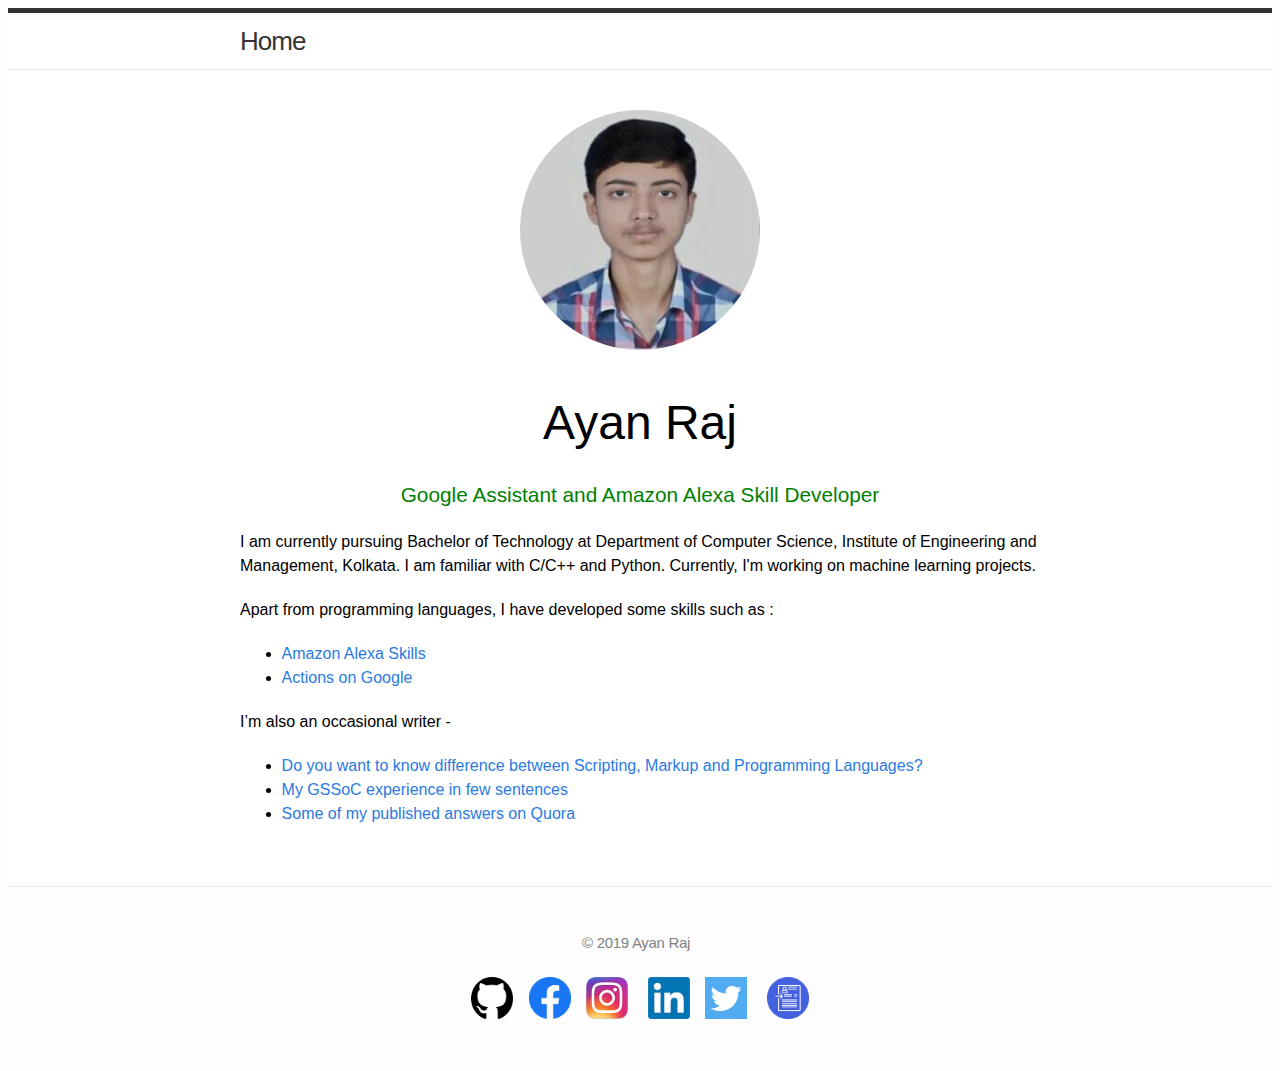
==== index.html @ a2666bd9 "Uploaded the code and relevant documents" ====
<!DOCTYPE html>
<html>
<head>
    <meta charset="utf-8">
    <meta http-equiv="X-UA-Compatible" content="IE=edge">
    <title> Ayan Raj
    </title>
    <meta name="viewport" content="width=device-width, initial-scale=1">
    <meta name="description" content="Ayan Raj">
     <link rel="canonical" href="https://ayanraj.github.io/">
    <!-- Custom CSS -->
    <link rel="stylesheet" href="main.css">
</head>


<body>

  <header class="site-header">

  <div class="wrap">
    <a class="site-title" href="/">Home</a>
  </div>
</header>


  <div class="page-content">
    <div class="wrap">
      <div class="post">

  <header class="post-header">
    <center>
        <img style="width: 15em; height: 15em; border-radius: 50%;" src=ayanraj_offic_pic.jpeg >
    </center>
    
  </header>

  <article class="post-content">
  <p style="text-align: center; font-size: 3em">
Ayan Raj
</p>
<p style="text-align: center; color: green; font-size: 1.3em">
Google Assistant and Amazon Alexa Skill Developer
</p>

<p>I am currently pursuing Bachelor of Technology at Department of Computer Science, Institute of Engineering and Management, Kolkata. 
I am familiar with C/C++ and Python. Currently, I'm working on machine learning projects. 


<p>Apart from programming languages, I have developed some skills such as :</p>

<ul>
  <li><a href="amazon_alexa.html">Amazon Alexa Skills</a></li>
  <li><a href="google_actions.html">Actions on Google</a></li>
</ul>

<p>I’m also an occasional writer -</p>

<ul>
  <li><a href="https://www.linkedin.com/pulse/do-you-want-know-difference-between-scripting-markup-programming-raj/">Do you want to know difference between Scripting, Markup and Programming Languages?</a></li>
  <li><a href="https://medium.com/@ayanujju351/my-gssoc-experience-in-few-sentences-fcf80e723746">My GSSoC experience in few sentences</a></li>
  <li><a href="https://www.quora.com/profile/Ayan-Raj-8/answers">Some of my published answers on Quora</a></li>
</ul>

  </article>

</div>

    </div>
  </div>
  <footer class="site-footer">
  
    <p style="text-align:center">
      &copy;&nbsp;2019 Ayan Raj &nbsp; <br><br>
      <a href="https://github.com/ayanujju" target="_blank">
        <img src="github.png" height="42" width="42"/>
      </a> &nbsp;&nbsp;
      <a href="https://www.facebook.com/ayanujju" target="_blank">
        <img src="fb.png" height="42" width="42"/>
      </a> &nbsp;&nbsp;
      <a href="https://www.instagram.com/rockayan06/" target="_blank">
        <img src="instagram.png" height="42" width="42"/>
      </a> &nbsp; &nbsp;
      <a href="https://www.linkedin.com/in/ayan-raj/" target="_blank">
        <img src="ln.png" height="42" width="42"/>
      </a> &nbsp;&nbsp; 
      <a href="https://twitter.com/ayandilse4u" target="_blank">
        <img src="twitter.png" height="42" width="42"/>
      </a>
      &nbsp; &nbsp;
      <a href="https://drive.google.com/open?id=1zgmGh0DgvkRUhMmcz8J-kH2T3VPOoYHM" target="_blank">
        <img src="resume.png" height="42" width="42"/>
      </a>
    </p>
  </footer>

</body>

</html>
---- main.css ----
/* Base */
/* ----------------------------------------------------------*/

{
  margin: 0;
  padding: 0;
}

html, body { height: 100%; }

body {
  font-family: Helvetica, Arial, sans-serif;
  font-size: 16px;
  line-height: 1.5;
  font-weight: 300;
  background-color: #fdfdfd;
}

h1, h2, h3, h4, h5, h6 { font-size: 100%; font-weight: 400; }

a         { color: #2a7ae2; text-decoration: none; }
a:hover   { color: #000; text-decoration: underline; }
a:visited { color: #205caa; }

/* Utility */

.wrap:before,
.wrap:after { content:""; display:table; }
.wrap:after { clear: both; }
.wrap {
  max-width: 800px;
  padding: 0 30px;
  margin: 0 auto;
  zoom: 1;
}



/* Layout Styles */
/* ----------------------------------------------------------*/

/* Site header */

.site-header {
  border-top: 5px solid #333;
  border-bottom: 1px solid #e8e8e8;
  min-height: 56px;
  background-color: white;
}

.site-title_blog,
.site-title_blog:hover,
.site-title_blog:visited {
  display: block;
  color: #333;
  font-size: 26px;
  letter-spacing: -1px;
  float: right;
  line-height: 56px;
  position: relative;
  z-index: 1;
}

.site-title,
.site-title:hover,
.site-title:visited {
  display: block;
  color: #333;
  font-size: 26px;
  letter-spacing: -1px;
  float: left;
  line-height: 56px;
  position: relative;
  z-index: 1;
}

.site-nav {
  float: right;
  line-height: 56px;
}

.site-nav .menu-icon { display: none; }

.site-nav .page-link {
  margin-left: 20px;
  color: #727272;
  letter-spacing: -.5px;
}

/* Site footer */

.site-footer {
  border-top: 1px solid #e8e8e8;
  padding: 30px 0;
}

.footer-heading {
  font-size: 18px;
  font-weight: 300;
  letter-spacing: -.5px;
  margin-bottom: 15px;
}

.site-footer .column { float: left; margin-bottom: 15px; }

.footer-col-1 {
  width: 270px; /*fallback*/
  width: -webkit-calc(35% - 10px);
  width: -moz-calc(35% - 10px);
  width: -o-calc(35% - 10px);
  width: calc(35% - 10px);
  margin-right: 10px
}
.footer-col-2 {
  width: 175px; /*fallback*/
  width: -webkit-calc(23.125% - 10px);
  width: -moz-calc(23.125% - 10px);
  width: -o-calc(23.125% - 10px);
  width: calc(23.125% - 10px);
  margin-right: 10px
}
.footer-col-3 {
  width: 335px; /*fallback*/
  width: -webkit-calc(41.875%);
  width: -moz-calc(41.875%);
  width: -o-calc(41.875%);
  width: calc(41.875%);
}

.site-footer ul { list-style: none; }

.site-footer li,
.site-footer p {
  font-size: 15px;
  letter-spacing: -.3px;
  color: #828282;
}

.github-icon-svg,
.twitter-icon-svg {
  display: inline-block;
  width: 16px;
  height: 16px;
  position: relative;
  top: 3px;
}


/* Page Content styles */
/* ----------------------------------------------------------*/

.page-content {
  padding: 30px 0;
  background-color: #fff;
}


/* Home styles */
/* ----------------------------------------------------------*/

.home h1 { margin-bottom: 25px; }

.posts { list-style-type: none; }

.posts li { margin-bottom: 30px; }

.posts .post-link {
  font-size: 24px;
  letter-spacing: -1px;
  line-height: 1;
}

.posts .post-date {
  display: block;
  font-size: 15px;
  color: #818181;
}


/* Post styles */
/* ----------------------------------------------------------*/

.post-header { margin: 10px 0 30px; }

.post-header h1 {
  font-size: 42px;
  letter-spacing: -1.75px;
  line-height: 1;
  font-weight: 300;
}

.post-header .meta {
  font-size: 15px;
  color: #818181;
  margin-top: 5px;
}

.post-content { margin: 0 0 30px; }

.post-content > * { margin: 20px 0; }


.post-content h1,
.post-content h2,
.post-content h3,
.post-content h4,
.post-content h5,
.post-content h6 {
  line-height: 1;
  font-weight: 300;
  margin: 40px 0 20px;
}

.post-content h2 {
  font-size: 32px;
  letter-spacing: -1.25px;
}

.post-content h3 {
  font-size: 26px;
  letter-spacing: -1px;
}

.post-content h4 {
  font-size: 20px;
  letter-spacing: -1px;
}

.post-content blockquote {
  border-left: 4px solid #e8e8e8;
  padding-left: 20px;
  font-size: 18px;
  opacity: .6;
  letter-spacing: -1px;
  font-style: italic;
  margin: 30px 0;
}

.post-content ul,
.post-content ol { padding-left: 20px; }

.post pre,
.post code {
  border: 1px solid #d5d5e9;
  background-color: #eef;
  padding: 8px 12px;
  -webkit-border-radius: 3px;
  -moz-border-radius: 3px;
  border-radius: 3px;
  font-size: 15px;
  overflow:scroll;
}

.post code { padding: 1px 5px; }

.post ul,
.post ol { margin-left: 1.35em; }

.post pre code {
  border: 0;
  padding-right: 0;
  padding-left: 0;
}

/* terminal */
.post pre.terminal {
  border: 1px solid #000;
  background-color: #333;
  color: #FFF;
  -webkit-border-radius: 3px;
  -moz-border-radius: 3px;
  border-radius: 3px;
}

.post pre.terminal code { background-color: #333; }

/* Syntax highlighting styles */
/* ----------------------------------------------------------*/

.highlight  { background: #ffffff; }
.highlight .c { color: #999988; font-style: italic } /* Comment */
.highlight .err { color: #a61717; background-color: #e3d2d2 } /* Error */
.highlight .k { font-weight: bold } /* Keyword */
.highlight .o { font-weight: bold } /* Operator */
.highlight .cm { color: #999988; font-style: italic } /* Comment.Multiline */
.highlight .cp { color: #999999; font-weight: bold } /* Comment.Preproc */
.highlight .c1 { color: #999988; font-style: italic } /* Comment.Single */
.highlight .cs { color: #999999; font-weight: bold; font-style: italic } /* Comment.Special */
.highlight .gd { color: #000000; background-color: #ffdddd } /* Generic.Deleted */
.highlight .gd .x { color: #000000; background-color: #ffaaaa } /* Generic.Deleted.Specific */
.highlight .ge { font-style: italic } /* Generic.Emph */
.highlight .gr { color: #aa0000 } /* Generic.Error */
.highlight .gh { color: #999999 } /* Generic.Heading */
.highlight .gi { color: #000000; background-color: #ddffdd } /* Generic.Inserted */
.highlight .gi .x { color: #000000; background-color: #aaffaa } /* Generic.Inserted.Specific */
.highlight .go { color: #888888 } /* Generic.Output */
.highlight .gp { color: #555555 } /* Generic.Prompt */
.highlight .gs { font-weight: bold } /* Generic.Strong */
.highlight .gu { color: #aaaaaa } /* Generic.Subheading */
.highlight .gt { color: #aa0000 } /* Generic.Traceback */
.highlight .kc { font-weight: bold } /* Keyword.Constant */
.highlight .kd { font-weight: bold } /* Keyword.Declaration */
.highlight .kp { font-weight: bold } /* Keyword.Pseudo */
.highlight .kr { font-weight: bold } /* Keyword.Reserved */
.highlight .kt { color: #445588; font-weight: bold } /* Keyword.Type */
.highlight .m { color: #009999 } /* Literal.Number */
.highlight .s { color: #d14 } /* Literal.String */
.highlight .na { color: #008080 } /* Name.Attribute */
.highlight .nb { color: #0086B3 } /* Name.Builtin */
.highlight .nc { color: #445588; font-weight: bold } /* Name.Class */
.highlight .no { color: #008080 } /* Name.Constant */
.highlight .ni { color: #800080 } /* Name.Entity */
.highlight .ne { color: #990000; font-weight: bold } /* Name.Exception */
.highlight .nf { color: #990000; font-weight: bold } /* Name.Function */
.highlight .nn { color: #555555 } /* Name.Namespace */
.highlight .nt { color: #000080 } /* Name.Tag */
.highlight .nv { color: #008080 } /* Name.Variable */
.highlight .ow { font-weight: bold } /* Operator.Word */
.highlight .w { color: #bbbbbb } /* Text.Whitespace */
.highlight .mf { color: #009999 } /* Literal.Number.Float */
.highlight .mh { color: #009999 } /* Literal.Number.Hex */
.highlight .mi { color: #009999 } /* Literal.Number.Integer */
.highlight .mo { color: #009999 } /* Literal.Number.Oct */
.highlight .sb { color: #d14 } /* Literal.String.Backtick */
.highlight .sc { color: #d14 } /* Literal.String.Char */
.highlight .sd { color: #d14 } /* Literal.String.Doc */
.highlight .s2 { color: #d14 } /* Literal.String.Double */
.highlight .se { color: #d14 } /* Literal.String.Escape */
.highlight .sh { color: #d14 } /* Literal.String.Heredoc */
.highlight .si { color: #d14 } /* Literal.String.Interpol */
.highlight .sx { color: #d14 } /* Literal.String.Other */
.highlight .sr { color: #009926 } /* Literal.String.Regex */
.highlight .s1 { color: #d14 } /* Literal.String.Single */
.highlight .ss { color: #990073 } /* Literal.String.Symbol */
.highlight .bp { color: #999999 } /* Name.Builtin.Pseudo */
.highlight .vc { color: #008080 } /* Name.Variable.Class */
.highlight .vg { color: #008080 } /* Name.Variable.Global */
.highlight .vi { color: #008080 } /* Name.Variable.Instance */
.highlight .il { color: #009999 } /* Literal.Number.Integer.Long */


/* media queries */
/* ----------------------------------------------------------*/


@media screen and (max-width: 750px) {

  .footer-col-1 { width: 50%; }

  .footer-col-2 {
    width: 45%; /*fallback*/
    width: -webkit-calc(50% - 10px);
    width: -moz-calc(50% - 10px);
    width: -o-calc(50% - 10px);
    width: calc(50% - 10px);
    margin-right: 0;
  }

  .site-footer .column.footer-col-3 {
    width: auto;
    float: none;
    clear: both;
  }

}

@media screen and (max-width: 600px) {

  .wrap { padding: 0 12px; }

  .site-nav {
    position: fixed;
    z-index: 10;
    top: 14px; right: 8px;
    background-color: white;
    -webkit-border-radius: 5px;
    -moz-border-radius: 5px;
    border-radius: 5px;
    border: 1px solid #e8e8e8;
  }

  .site-nav .menu-icon {
    display: block;
    font-size: 24px;
    color: #505050;
    float: right;
    width: 36px;
    text-align: center;
    line-height: 36px;
  }

  .site-nav .menu-icon svg { width: 18px; height: 16px; }

  .site-nav .trigger {
    clear: both;
    margin-bottom: 5px;
    display: none;
  }

  .site-nav:hover .trigger { display: block; }

  .site-nav .page-link {
    display: block;
    text-align: right;
    line-height: 1.25;
    padding: 5px 10px;
    margin: 0;
  }

  .post-header h1 { font-size: 36px; }
  .post-content h2 { font-size: 28px; }
  .post-content h3 { font-size: 22px; }
  .post-content h4 { font-size: 18px; }
  .post-content blockquote { padding-left: 10px; }
  .post-content ul,
  .post-content ol { padding-left: 10px; }

  .site-footer .column {
    float: none;
    clear: both;
    width: auto;
    margin: 0 0 15px; }

}
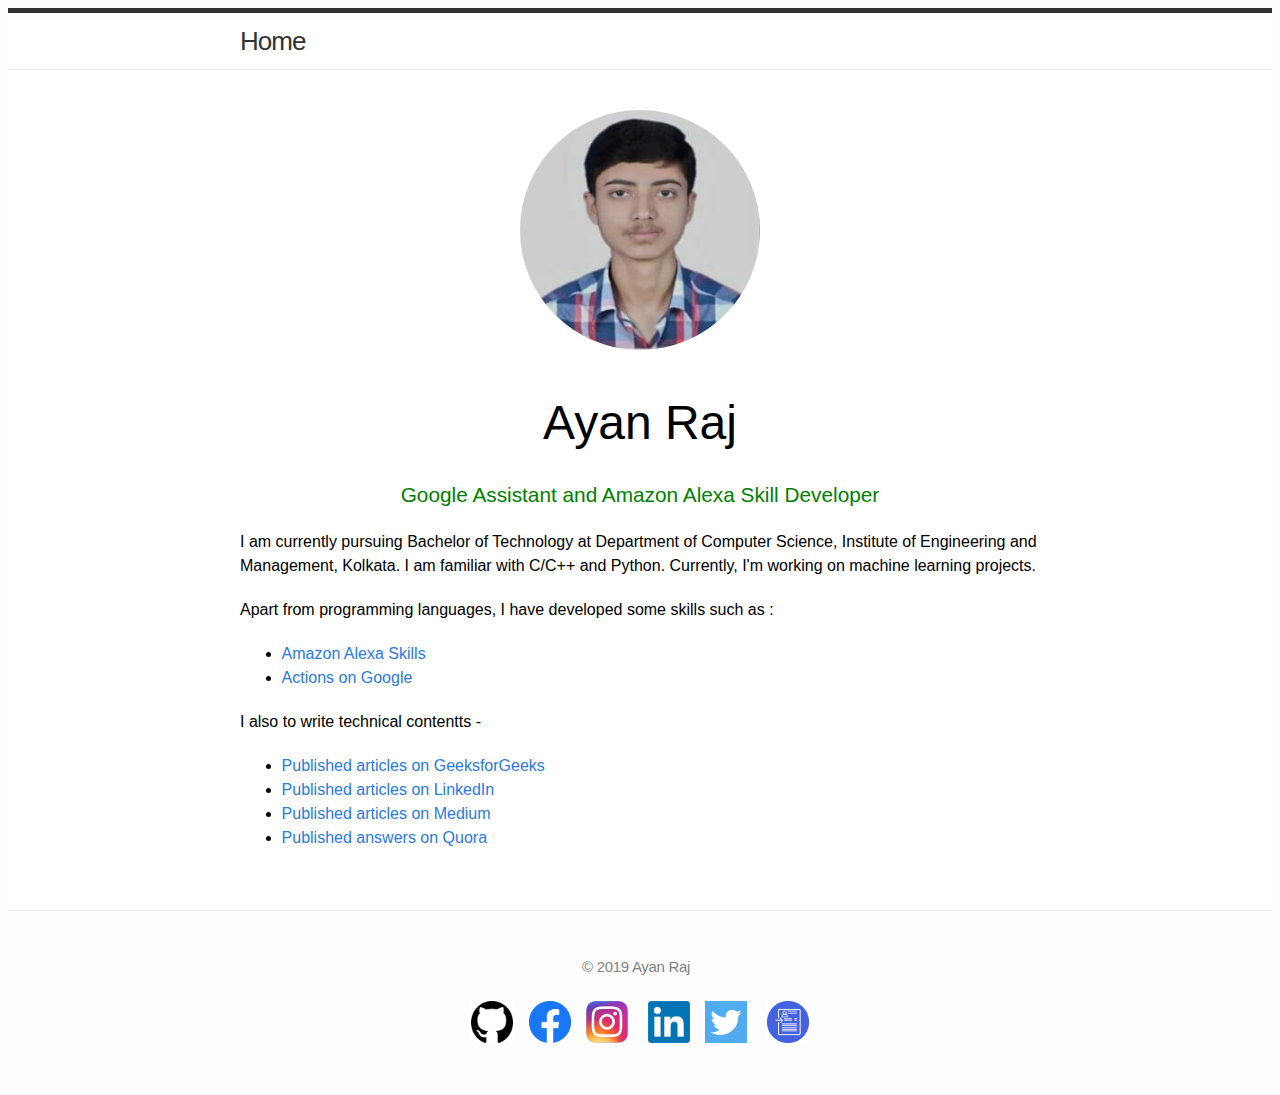
==== commit 46fad1fa: "Update index.html" ====
--- a/index.html
+++ b/index.html
@@ -53,12 +53,13 @@
   <li><a href="google_actions.html">Actions on Google</a></li>
 </ul>
 
-<p>I’m also an occasional writer -</p>
+<p>I also to write technical contentts -</p>
 
 <ul>
-  <li><a href="https://www.linkedin.com/pulse/do-you-want-know-difference-between-scripting-markup-programming-raj/">Do you want to know difference between Scripting, Markup and Programming Languages?</a></li>
-  <li><a href="https://medium.com/@ayanujju351/my-gssoc-experience-in-few-sentences-fcf80e723746">My GSSoC experience in few sentences</a></li>
-  <li><a href="https://www.quora.com/profile/Ayan-Raj-8/answers">Some of my published answers on Quora</a></li>
+  <li><a href="https://auth.geeksforgeeks.org/user/ayanraj/articles">Published articles on GeeksforGeeks</a></li>  
+  <li><a href="https://www.linkedin.com/pulse/do-you-want-know-difference-between-scripting-markup-programming-raj/">Published articles on LinkedIn</a></li>
+  <li><a href="https://medium.com/@ayanujju351/my-gssoc-experience-in-few-sentences-fcf80e723746">Published articles on Medium</a></li>
+  <li><a href="https://www.quora.com/profile/Ayan-Raj-8/answers">Published answers on Quora</a></li>
 </ul>
 
   </article>
@@ -87,7 +88,7 @@
         <img src="twitter.png" height="42" width="42"/>
       </a>
       &nbsp; &nbsp;
-      <a href="https://drive.google.com/open?id=1zgmGh0DgvkRUhMmcz8J-kH2T3VPOoYHM" target="_blank">
+      <a href="https://drive.google.com/open?id=1Xq-N9VknOFrWYoylzP9yQL1ZJZzPUNcA" target="_blank">
         <img src="resume.png" height="42" width="42"/>
       </a>
     </p>
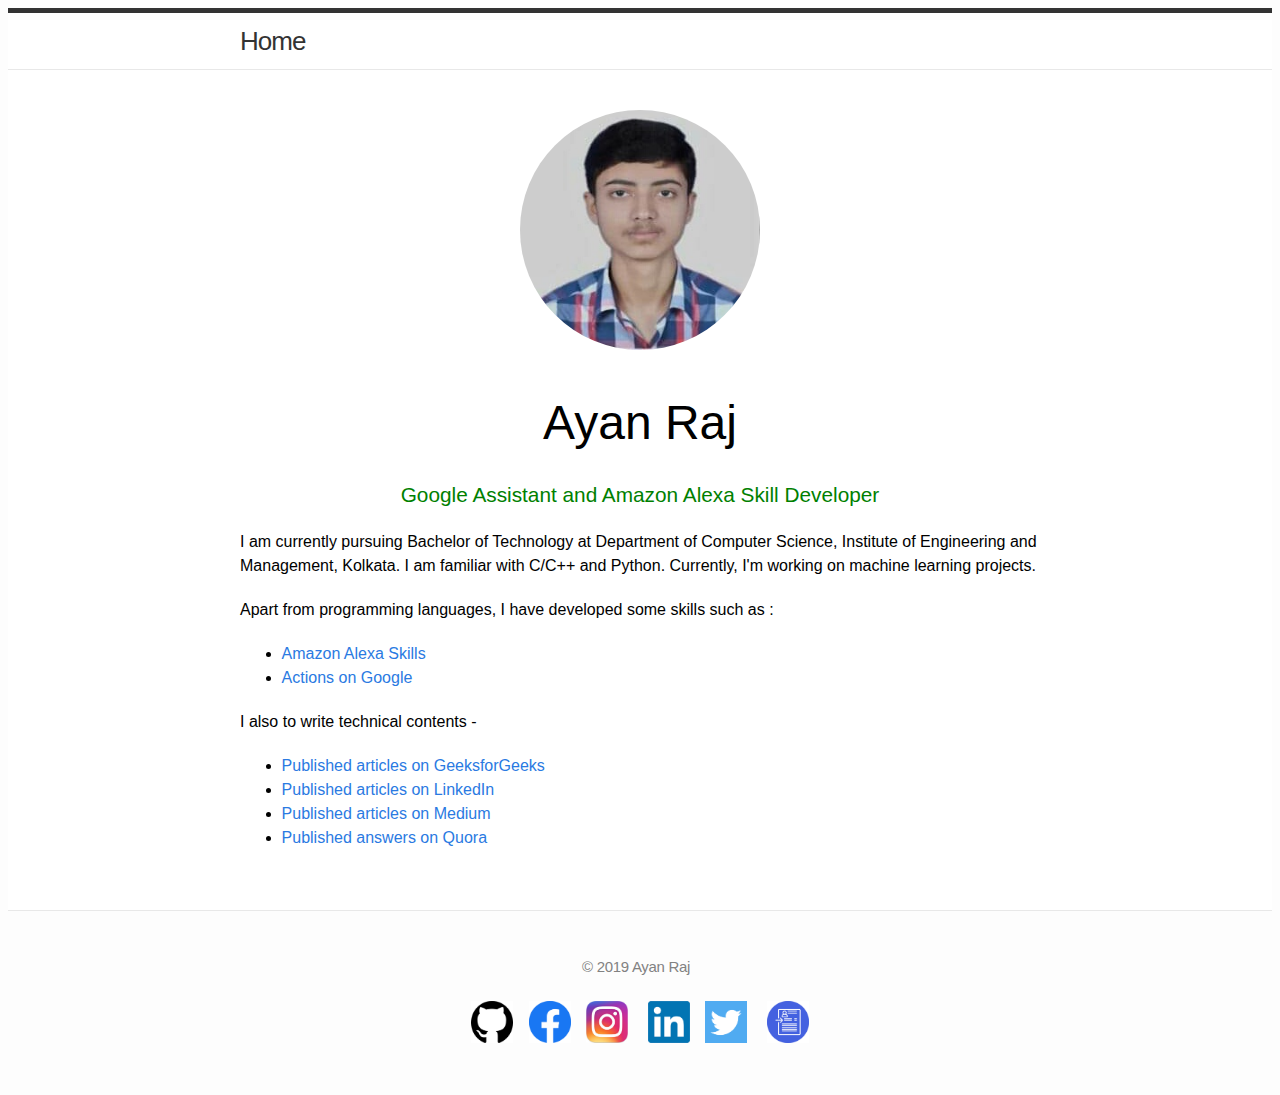
==== commit c97e9196: "Update index.html" ====
--- a/index.html
+++ b/index.html
@@ -53,7 +53,7 @@
   <li><a href="google_actions.html">Actions on Google</a></li>
 </ul>
 
-<p>I also to write technical contentts -</p>
+<p>I also to write technical contents -</p>
 
 <ul>
   <li><a href="https://auth.geeksforgeeks.org/user/ayanraj/articles">Published articles on GeeksforGeeks</a></li>  
